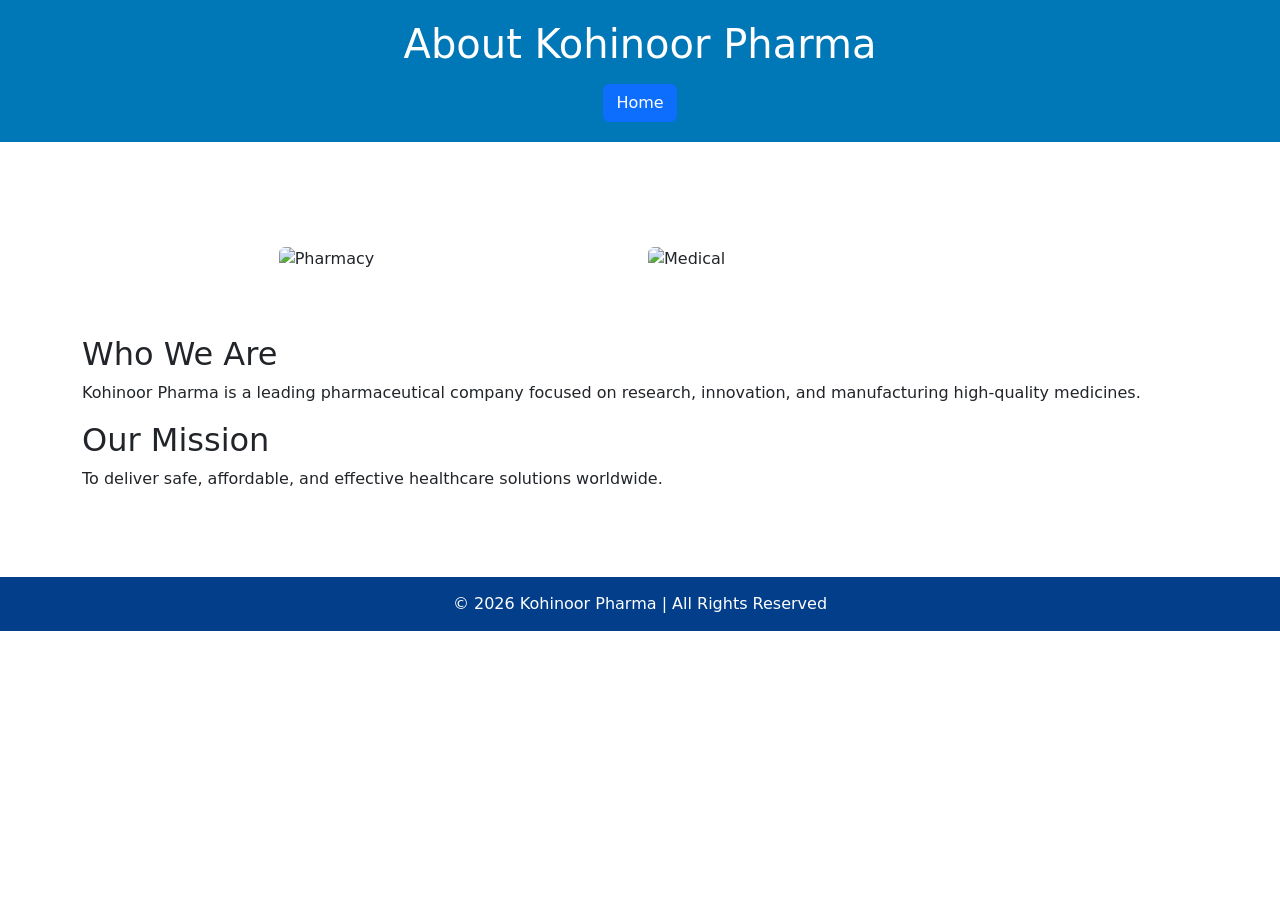
==== aboutus.html @ 07341d6b "images and aboutus page added" ====
<!DOCTYPE html>
<html lang="en">
<script src="kohinoorscript.js"></script>
<head>
    <meta charset="UTF-8">
    <title>About Us - Kohinoor Pharma</title>
    <meta name="viewport" content="width=device-width, initial-scale=1.0">

    <style>
        body {
            font-family: Arial, sans-serif;
            margin: 0;
            background-color: #f4f8fb;
        }

        header {
            background-color: #0077b6;
            color: white;
            text-align: center;
            padding: 20px;
        }

        .container {
            max-width: 1000px;
            margin: auto;
            padding: 40px;
        }

        .about-image {
            width: 100%;
            border-radius: 10px;
            margin-bottom: 20px;
        }

        footer {
            background-color: #023e8a;
            color: white;
            text-align: center;
            padding: 15px;
            margin-top: 30px;
        }
    </style>
      <!-- Bootstrap CSS -->
    <link href="https://cdn.jsdelivr.net/npm/bootstrap@5.3.3/dist/css/bootstrap.min.css" rel="stylesheet">

    <!-- Custom CSS -->
    <link rel="stylesheet" href="style.css">
</head>

<body>

<header>
    <h1>About Kohinoor Pharma</h1>
    <div>
         <button class="btn btn-primary mt-2" onclick="goToHome()"> Home </button>
    </div>
</header>

<div class="container">

    <!-- Local Image (Recommended)
    <img src="images/pharma.jpg" alt="Pharma Industry" class="about-image"> -->


    <section class="container my-4">
        <div class="row g-3 justify-content-center"> 
            <div class="col-md-4">
                <img src="images/pharma.jpg" class="img-fluid rounded" alt="Pharmacy">
            </div>
            <div class="col-md-4">
                <img src="images/2.jpg" class="img-fluid rounded" alt="Medical">  
            </div>
        </div>
    </section>
    


    <h2>Who We Are</h2>
    <p>
        Kohinoor Pharma is a leading pharmaceutical company focused on research,
        innovation, and manufacturing high-quality medicines.
    </p>

    <h2>Our Mission</h2>
    <p>
        To deliver safe, affordable, and effective healthcare solutions
        worldwide.
    </p>

</div>

<footer>
    © 2026 Kohinoor Pharma | All Rights Reserved
</footer>

</body>
</html>
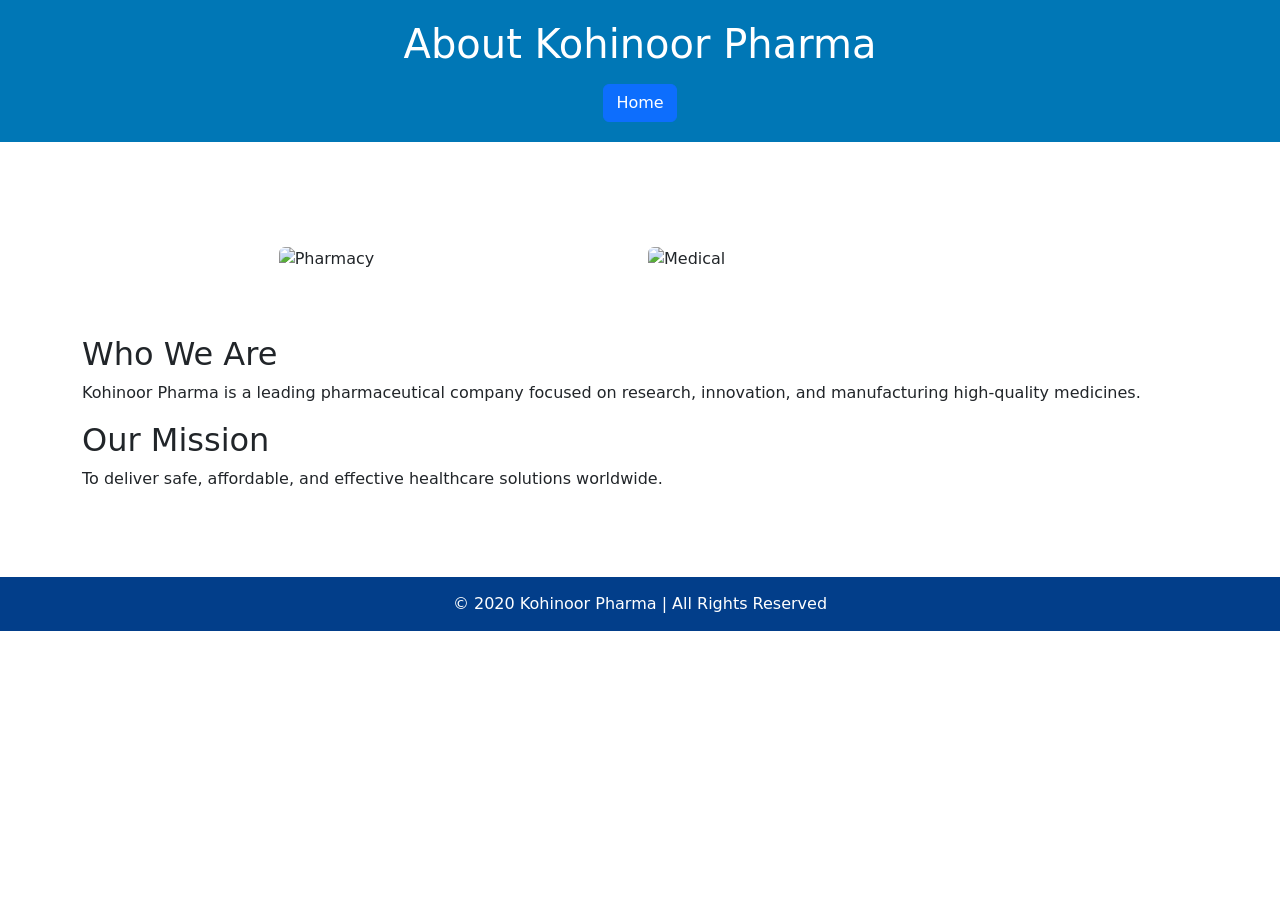
==== commit 196cf862: "aboutus page copyright info updated from 2026 to 2020" ====
--- a/aboutus.html
+++ b/aboutus.html
@@ -90,7 +90,7 @@
 </div>
 
 <footer>
-    © 2026 Kohinoor Pharma | All Rights Reserved
+    © 2020 Kohinoor Pharma | All Rights Reserved
 </footer>
 
 </body>
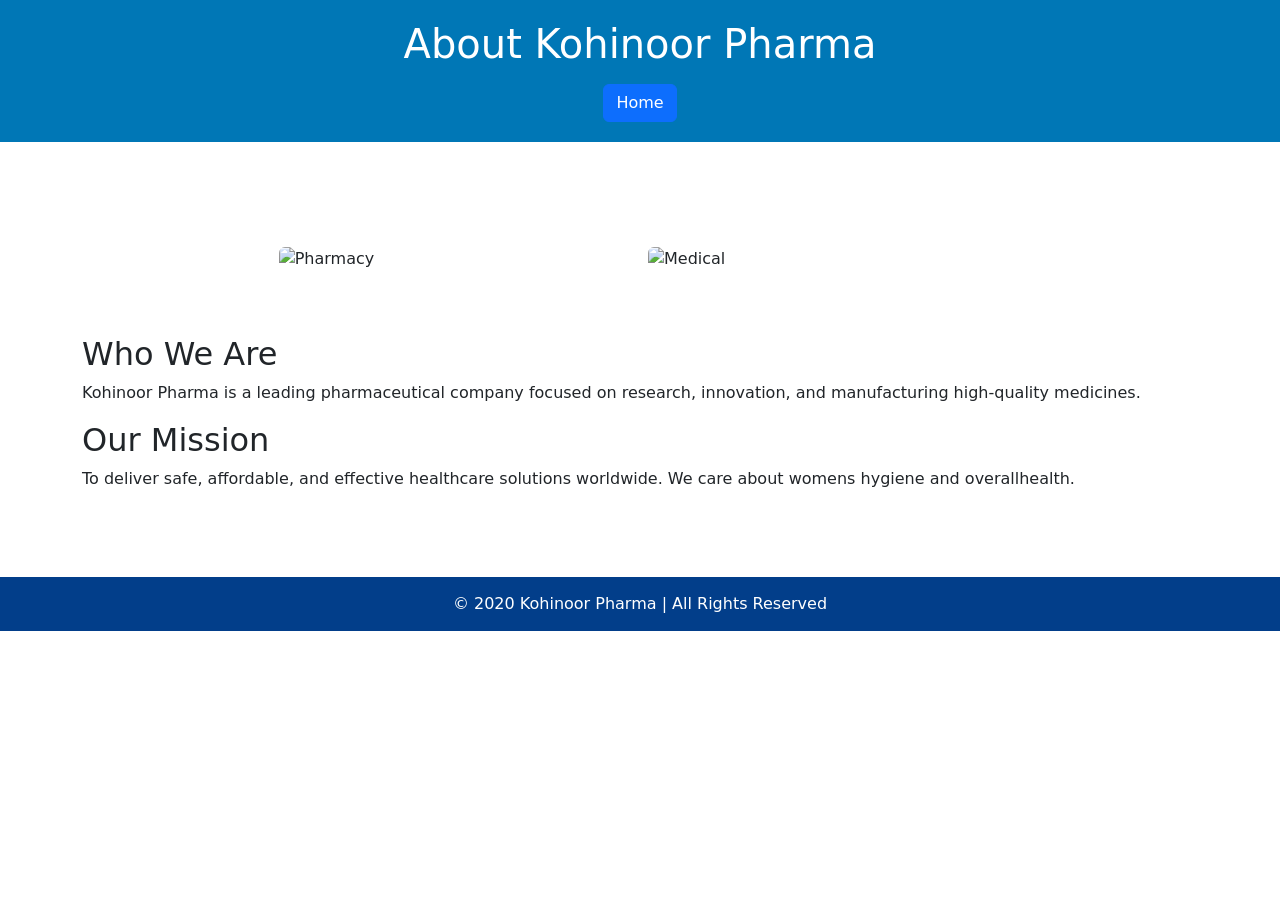
==== commit 708255f8: "aboutus page Mission text updated" ====
--- a/aboutus.html
+++ b/aboutus.html
@@ -84,7 +84,7 @@
     <h2>Our Mission</h2>
     <p>
         To deliver safe, affordable, and effective healthcare solutions
-        worldwide.
+        worldwide. We care about womens hygiene and overallhealth.
     </p>
 
 </div>
